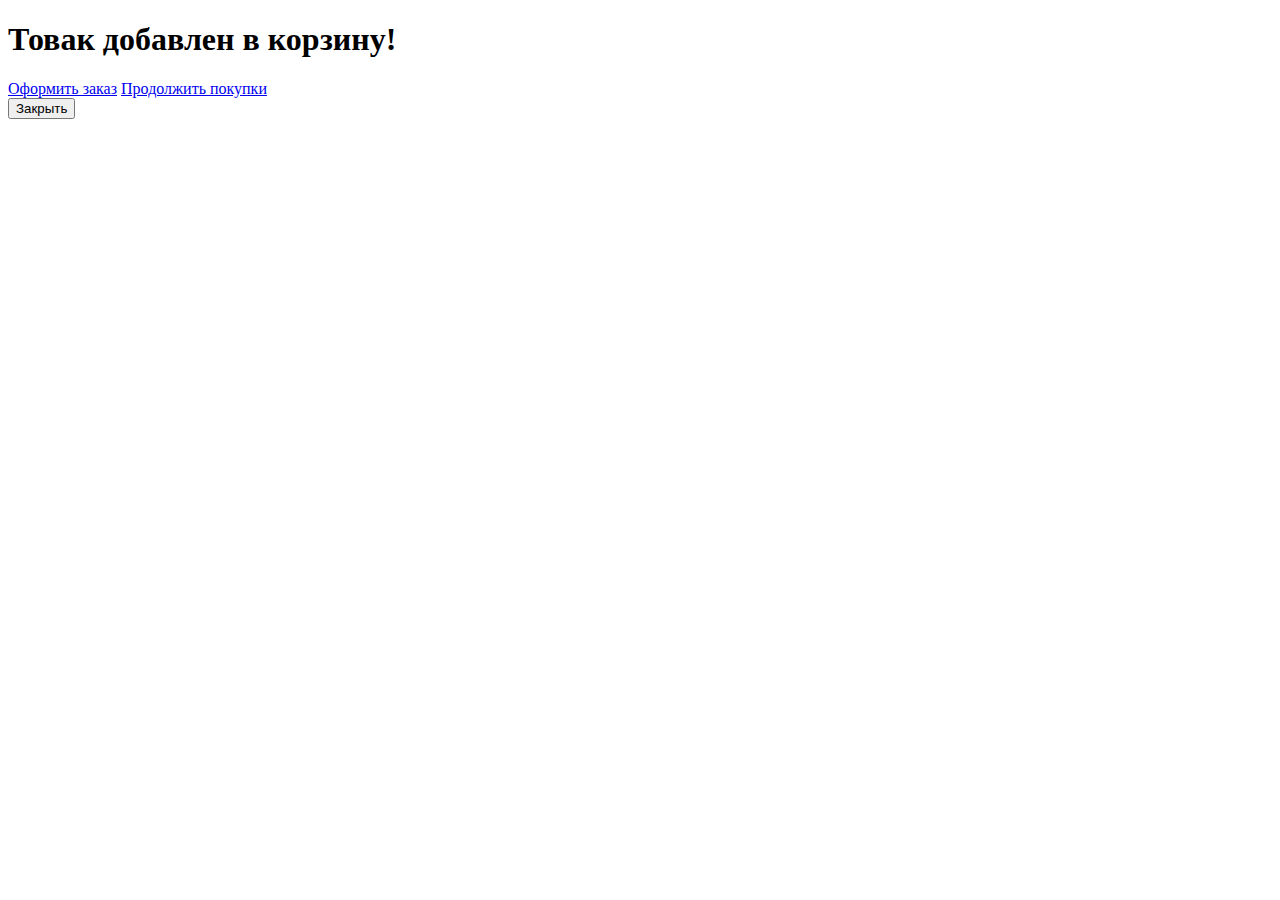
==== cart.html @ aa892e4a "Добавлние форм №1" ====
<!DOCTYPE html>
<html lang="ru">
  <head>
    <meta charset="utf-8">
    <title>HTML Academy: Техномарт</title>
  </head>
  <body>
    <h1>Товак добавлен в корзину!</h1>
    <div class="">
      <a href="complete.html">Оформить заказ</a>
      <a href="catalog.html">Продолжить покупки</a>
    </div>
    <button type="button" name="close">Закрыть</button> 
  </body>
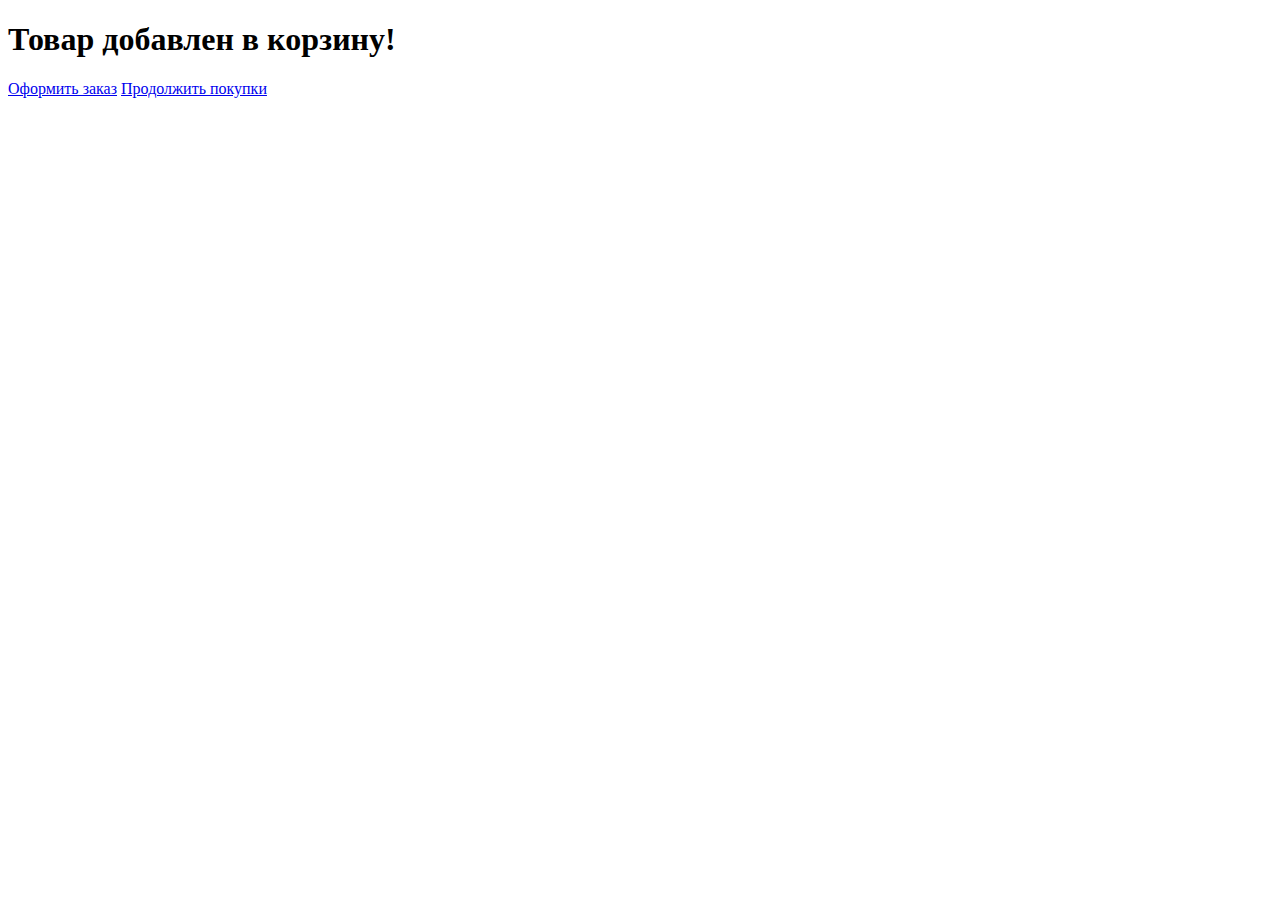
==== commit 655f72fc: "Исправление ошибок" ====
--- a/cart.html
+++ b/cart.html
@@ -5,10 +5,9 @@
     <title>HTML Academy: Техномарт</title>
   </head>
   <body>
-    <h1>Товак добавлен в корзину!</h1>
+    <h1>Товар добавлен в корзину!</h1>
     <div class="">
       <a href="complete.html">Оформить заказ</a>
       <a href="catalog.html">Продолжить покупки</a>
     </div>
-    <button type="button" name="close">Закрыть</button> 
   </body>
